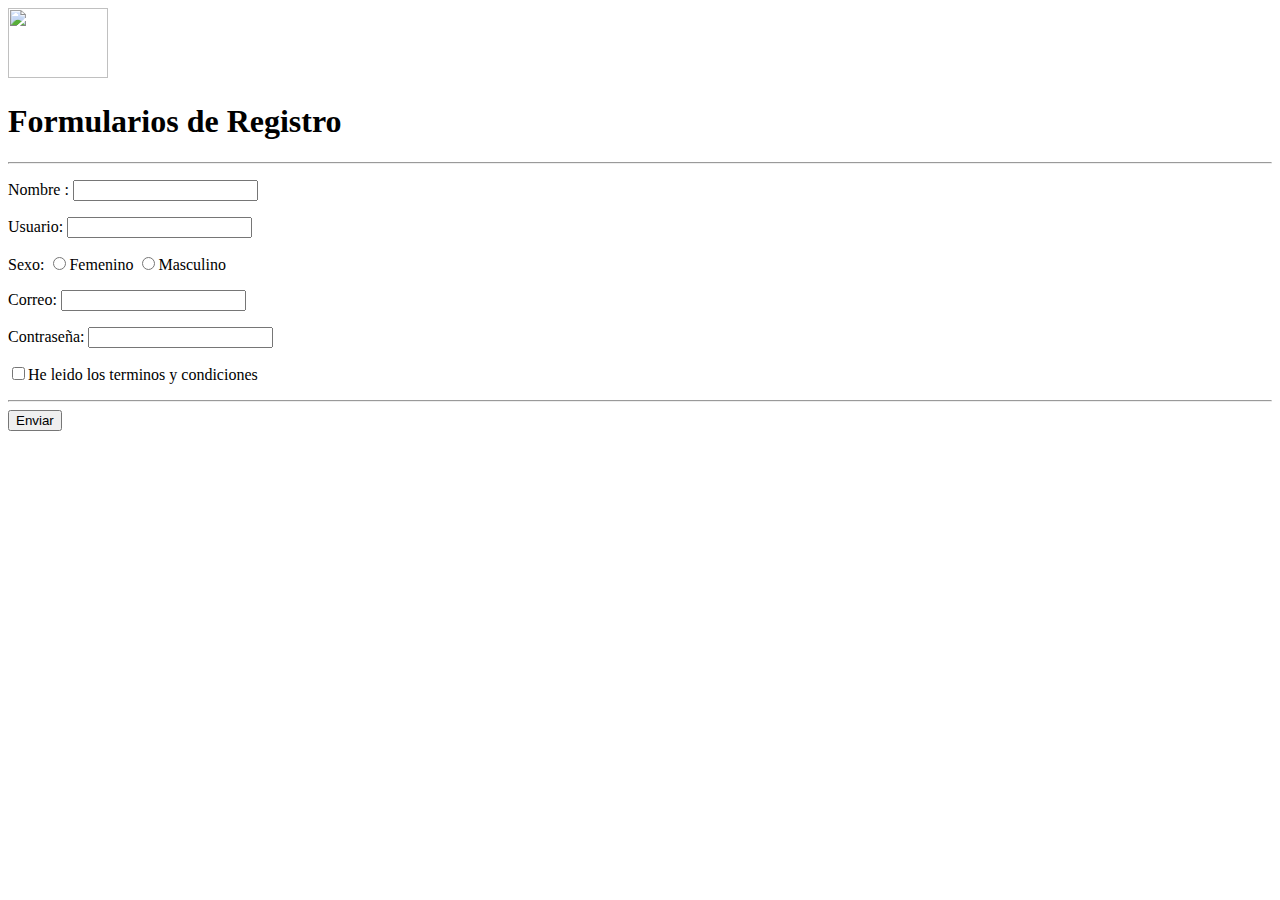
==== HTML/formulario.html @ 0c553d8b "Mi primer ejercicio de HTML" ====
<!DOCTYPE html>
<html lang="en">
<head>
    <meta charset="UTF-8">
    <meta http-equiv="X-UA-Compatible" content="IE=edge">
    <meta name="viewport" content="width=device-width, initial-scale=1.0">
    <title>Formulario de Registro</title>
</head>
<body>
    
    <img src="channels-645_logo3d_misiontic.png" width="100" height="70">
    <h1>Formularios de Registro</h1>
<hr>
    <form action="">

        <p>Nombre : <input type="text" name="nombre" maxlength="50"></p>
        <p>Usuario: <input type="text" name="username" maxlength="50"></p>

        <p>
            Sexo: <input type="radio" name="sexo" maxlength="F">Femenino
            <input type="radio" name="sexo" maxlength="M">Masculino
        
        </p>
        <p>Correo: <input type="text" name="correo" maxlength="100"></p>
        <p>Contraseña: <input type="password" name="passw"></p>
        <p><input type="checkbox" name="condiciones">He leido los terminos y condiciones</p>
<hr>
        <button type="submit" value="Enviar">Enviar</button>

    </form>
</body>
</html>
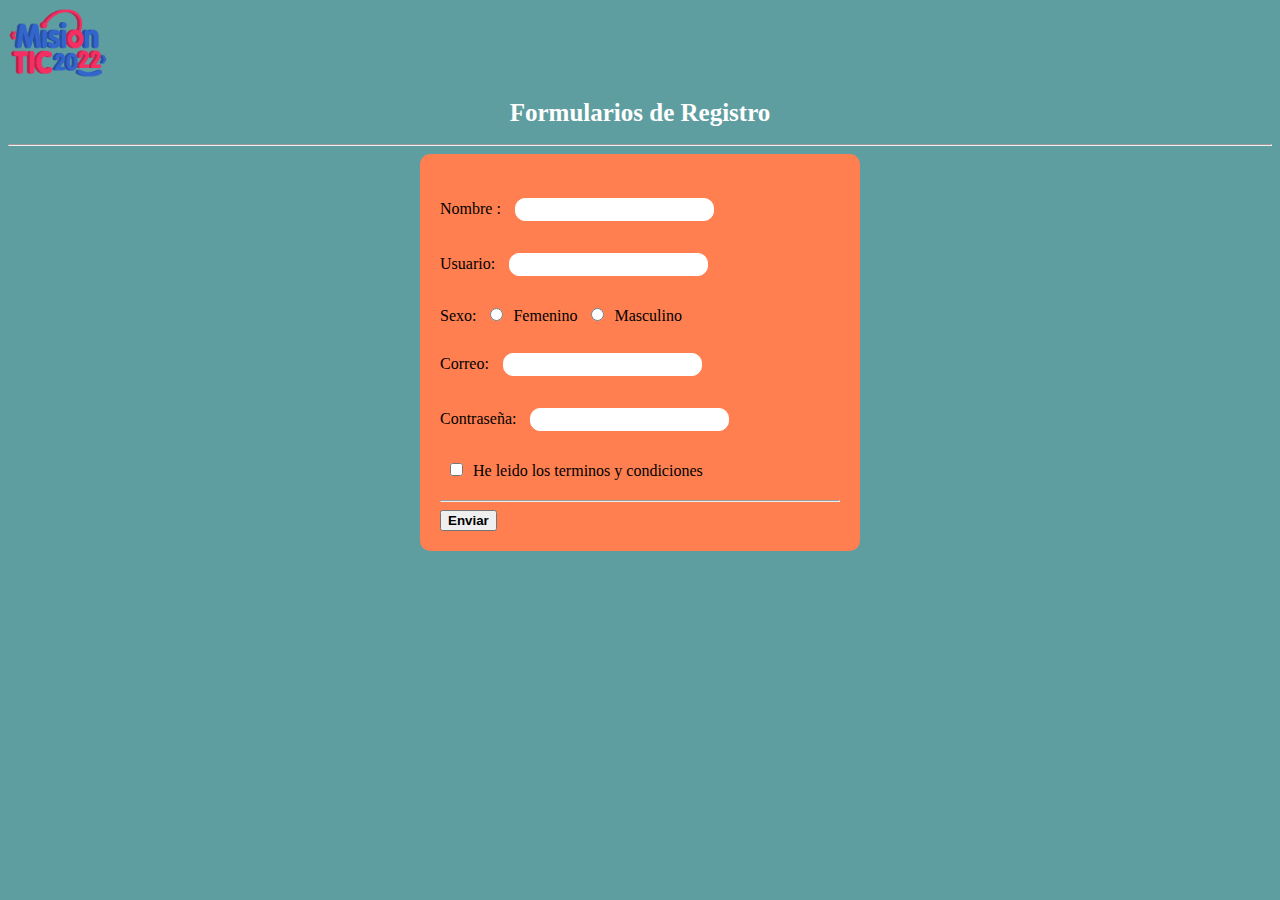
==== commit eee0f299: "Primeros pasos CSS" ====
--- a/HTML/formulario.html
+++ b/HTML/formulario.html
@@ -5,13 +5,14 @@
     <meta http-equiv="X-UA-Compatible" content="IE=edge">
     <meta name="viewport" content="width=device-width, initial-scale=1.0">
     <title>Formulario de Registro</title>
+    <link rel="stylesheet" href="css/estiloformulario.css">
 </head>
-<body>
+<body class="fondo">
     
-    <img src="channels-645_logo3d_misiontic.png" width="100" height="70">
-    <h1>Formularios de Registro</h1>
-<hr>
-    <form action="">
+    <img src="img/channels-645_logo3d_misiontic.png" width="100" height="70">
+    <h1 class="titulos">Formularios de Registro</h1>
+    <hr>
+    <form id="formulario" action="">
 
         <p>Nombre : <input type="text" name="nombre" maxlength="50"></p>
         <p>Usuario: <input type="text" name="username" maxlength="50"></p>
@@ -24,8 +25,8 @@
         <p>Correo: <input type="text" name="correo" maxlength="100"></p>
         <p>Contraseña: <input type="password" name="passw"></p>
         <p><input type="checkbox" name="condiciones">He leido los terminos y condiciones</p>
-<hr>
-        <button type="submit" value="Enviar">Enviar</button>
+    <hr>
+        <button class="botones" type="submit" value="Enviar">Enviar</button>
 
     </form>
 </body>
--- a/HTML/css/estiloformulario.css
+++ b/HTML/css/estiloformulario.css
@@ -0,0 +1,40 @@
+.fondo{
+
+    background-color: cadetblue;
+}
+
+.titulos{
+
+    color: white;
+    text-align: center;
+    font-family: Tahoma;
+    font-size: 25px;
+
+}
+
+#formulario{
+
+    width: 400px;
+    padding: 20px;
+    border-radius: 10px;
+    margin: auto;
+    background-color: coral;
+    font-family: Tahoma;
+}
+
+form input{
+
+    padding: 3px 10px;
+    border: 1px solid white;
+    border-radius: 10px;
+    margin: 8px 10px;
+    display: inline-block;    
+}
+
+.botones{
+
+    text-align: center;
+    font-weight: bold;
+
+
+}